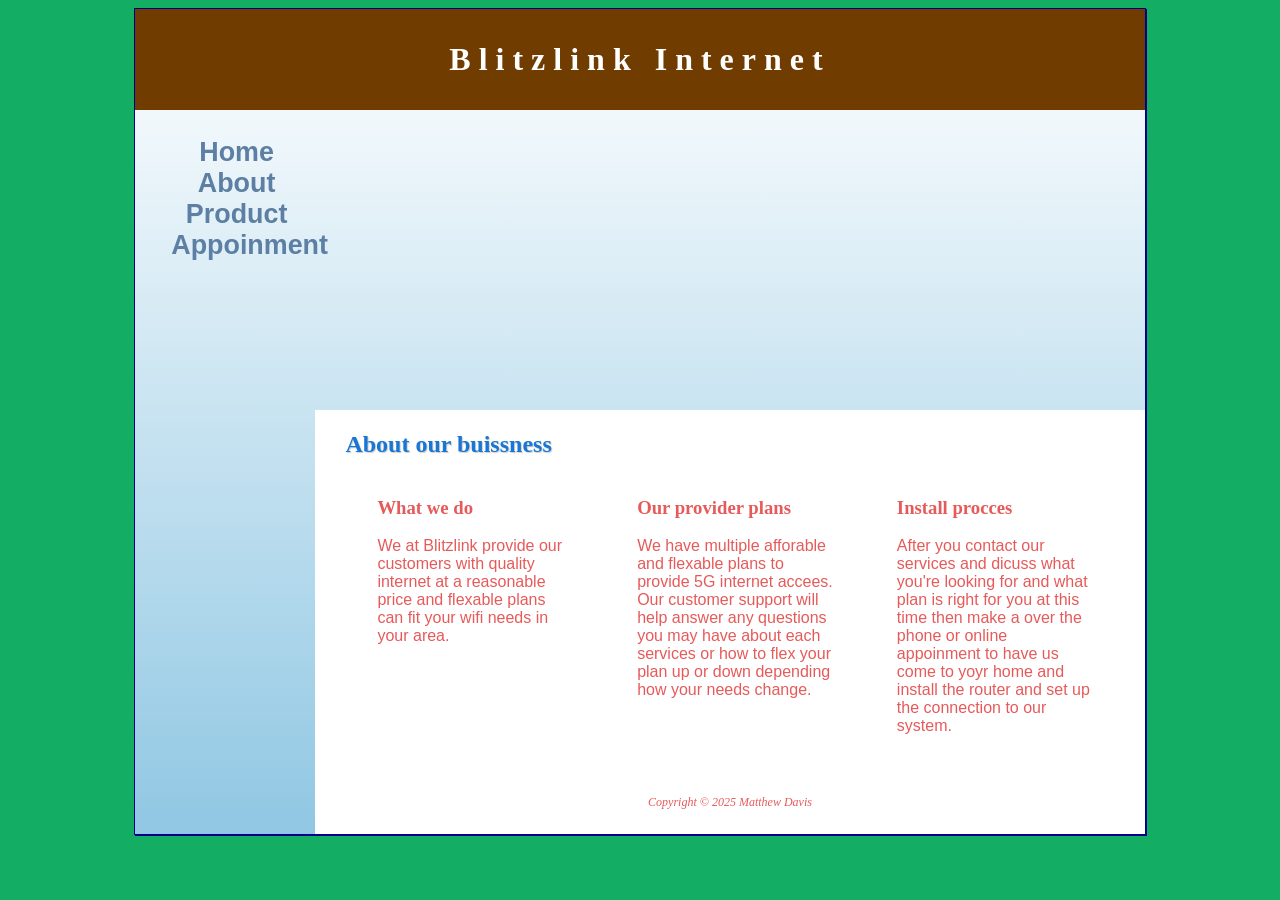
==== about.html @ ba9841fd "Add files via upload" ====
<!DOCTYPE html>
<html lang="en">
  <head>
    <title>About us at Blitzlink</title>
    <meta charset="utf-8" />
    <meta name="viewport" content="width=device-width, initial-scale=1.0" />
    <link rel="stylesheet" href="Blitz.css" />
  </head>
  <body class="content">
    <div id="wrapper">
      <header>
        <h1><a href="index.html">Blitzlink Internet</a></h1>
      </header>
      <nav>
        <ul>
          <li><a href="index.html">Home</a></li>
          <li><a href="about.html">About</a></li>
          <li><a href="product.html">Product</a></li>
          <li><a href="Appoint meet.html">Appoinment</a></li>
        </ul>
      </nav>
      <div id="trailhero"></div>
      <main>
        <h2>About our buissness</h2>
        <section>
          <h3>What we do</h3>
          <p>
            We at Blitzlink provide our customers with quality internet at a
            reasonable price and flexable plans can fit your wifi needs in your
            area.
          </p>
        </section>
        <section>
          <h3>Our provider plans</h3>
          <p>
            We have multiple afforable and flexable plans to provide 5G internet
            accees. Our customer support will help answer any questions you may
            have about each services or how to flex your plan up or down
            depending how your needs change.
          </p>
        </section>
        <section>
          <h3>Install procces</h3>
          <p>
            After you contact our services and dicuss what you're looking for
            and what plan is right for you at this time then make a over the
            phone or online appoinment to have us come to yoyr home and install
            the router and set up the connection to our system.
          </p>
        </section>
      </main>
      <footer>Copyright &copy; 2025 Matthew Davis</footer>
    </div>
  </body>
</html>
---- Blitz.css ----
* {
  box-sizing: border-box;
}

body {
  background-color: #13ae63;
  color: #e65a5a;
  font-family: Arial, Helvetica, sans-serif;
}

#wrapper {
  margin: auto;

  background-image: linear-gradient(to bottom, #ffffff, #90c7e3);
  background-color: #90c7e3;
}

header {
  background-color: #713c00;
  color: #ffffff;

  text-align: center;
}
header a {
  text-decoration: none;
  color: #ffffff;
}
header a:link {
  color: #ffffff;
}
header a:visited {
  color: #ffffff;
}
header a:hover {
  color: #90c7e3;
}

h1 {
  margin-bottom: 0.5em;
  margin-top: 0.5em;
  padding-top: 0.5em;
  padding-bottom: 0.5em;
  letter-spacing: 0.25em;
}
h1,
h2,
h3 {
  font-family: Georgia, serif, "Times New Roman";
}

nav {
  font-weight: bold;
  padding: 0;
  font-size: 140%;
}

nav li {
  border-bottom: 1px solid darkblue;
  text-align: center;
}

nav a {
  text-decoration: none;
  padding-left: 0.5em;
  padding-right: 0.5em;
}

nav ul {
  list-style-type: none;
  margin: 0;
  padding-left: 0;
  font-size: 1.2em;
}

nav a:link {
  color: #5c7fa3;
}
nav a:visited {
  color: #344873;
}
nav a:hover {
  color: #a52a2a;
}

main {
  padding: 1px 20px 20px 30px; /* top right bottom left */
  display: block;
  background-color: #ffffff;
  overflow: auto;
}

h2 {
  color: #1976d2;
  text-shadow: 1px 1px 1px #cccccc;
}
/* Reservation form*/
form {
  display: flex;
  flex-flow: column nowrap;
}
input,
textarea {
  margin-bottom: 0.5em;
}
input {
  padding: 0.5em;
}

dt {
  color: #002171;
}

.resort {
  color: #1976d2;
  font-weight: bold;
}

main ul {
  list-style-image: url(marker.gif);
}

footer {
  padding: 2em;
  text-align: center;
  font-style: italic;
  font-size: 75%;
  font-family: Georgia, serif, "Times New Roman";
  background-color: #ffffff;
}

#contact {
  font-size: 90%;
}

#homehero {
  height: 300px;
  background-image: url(coast2.jpg);
  background-size: 100% 100%;
  background-repeat: no-repeat;
}

#yurthero {
  height: 300px;
  background-image: url(yurt.jpg);
  background-size: 100% 100%;
  background-repeat: no-repeat;
}

#trailhero {
  height: 300px;
  background-image: url(trail.jpg);
  background-size: 100% 100%;
  background-repeat: no-repeat;
}
table {
  border: 2px solid #3399cc;
  border-collapse: collapse;
}
td,
th {
  padding: 0.5em;
  border: 2px solid #3399cc;
}
td {
  text-align: center;
}
.text {
  text-align: left;
}
tr:nth-of-type(odd) {
  background-color: #f5fafc;
}

/* everything above is standard and mobile first design */
/* medium or table layout */

@media (min-width: 600px) {
  nav ul {
    display: flex;
    flex-direction: row;
    flex-wrap: nowrap;
    justify-content: space-between;
  }
  nav li {
    border-bottom: none;
  }
  section {
    padding-left: 2em;
    padding-right: 2em;
  }
  /*configuring grid for yurts and activities for medium design*/
  .content main {
    display: grid;
    grid-template-rows: auto;
    grid-template-columns: 1fr 1fr 1fr;
  }
  h2 {
    grid-row: 1 / 2;
    grid-column: 1 / 5;
  }
  section {
    grid-row: 2 / 3;
    grid-column: auto;
  }
  form {
    display: grid;
    grid-template-columns: 6em 1fr;
    grid-template-rows: auto;
    grid-gap: 1em;
  }
  #submit {
    grid-column: 2 / 3;
    width: 9em;
  }
  #special {
    grid-row: auto;
    grid-column: 1 / 5;
  }
  footer {
    grid-row: auto;
    grid-column: 1 / 5;
  }
}
/*Large layout grid*/
@media (min-width: 1024px) {
  nav ul {
    display: flex;
    flex-flow: column;
    padding-top: 1em;
  }
  nav {
    text-align: left;
    padding-left: 1em;
  }
  #wrapper {
    margin: auto;
    width: 80%;
    border: 1px solid darkblue;
    box-shadow: 1px 1px darkblue;
    display: grid;
    grid-template-columns: 180px auto;
    grid-template-rows: auto;
  }
  header {
    grid-row: 1 / 2;
    grid-column: 1 / 3;
  }
  nav {
    grid-row: 2 / 5;
    grid-column: 1 / 2;
  }
  div {
    grid-row: 2 / 3;
    grid-column: 2 / 3;
  }
  main {
    grid-row: 3 / 4;
    grid-column: 2 / 3;
  }
  footer {
    grid-row: 4 / 5;
    grid-column: 2 / 3;
  }
}
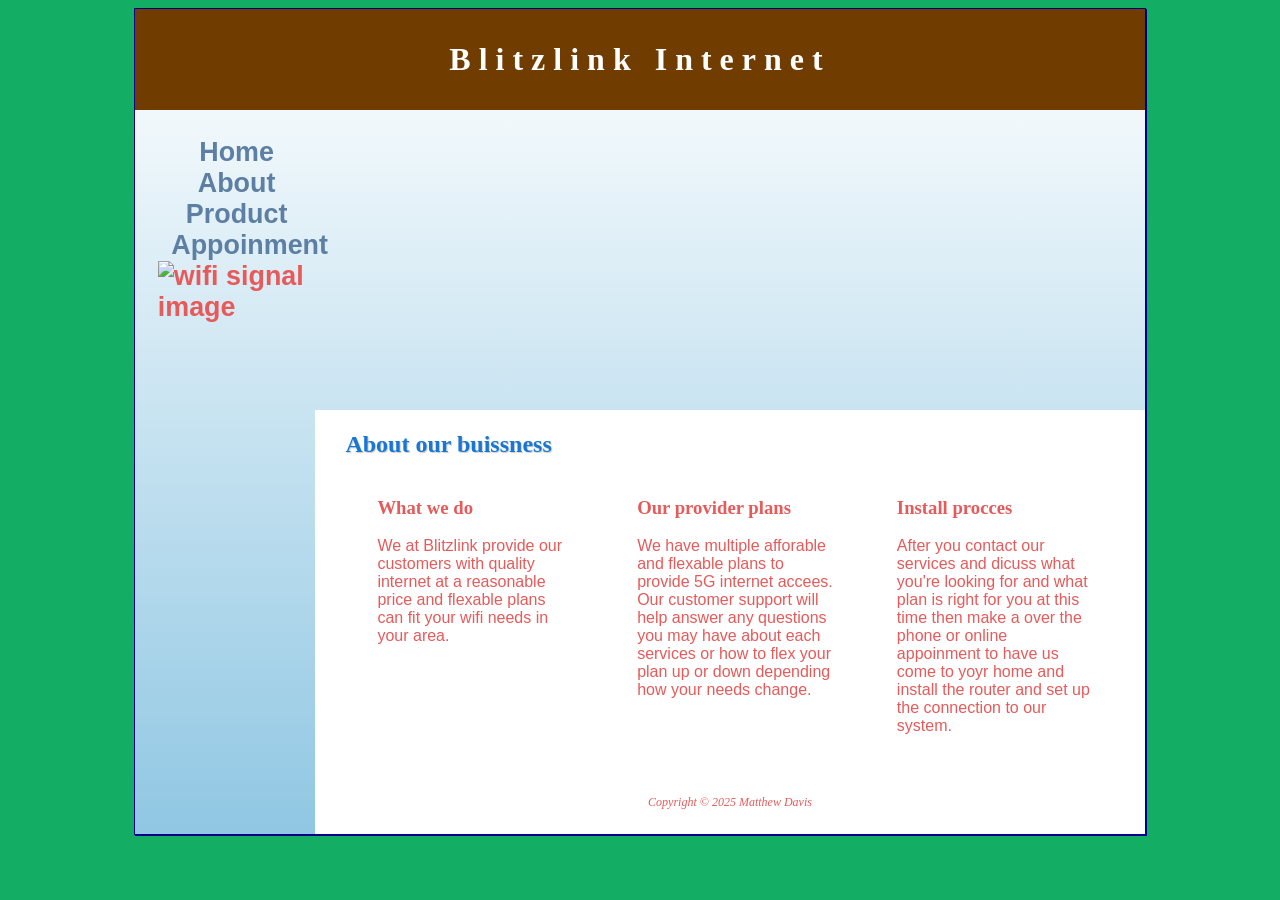
==== commit e63147fe: "Update about.html" ====
--- a/about.html
+++ b/about.html
@@ -17,6 +17,7 @@
           <li><a href="about.html">About</a></li>
           <li><a href="product.html">Product</a></li>
           <li><a href="Appoint meet.html">Appoinment</a></li>
+           <img id="Image" src="switch.png" alt="wifi signal image" />
         </ul>
       </nav>
       <div id="trailhero"></div>
